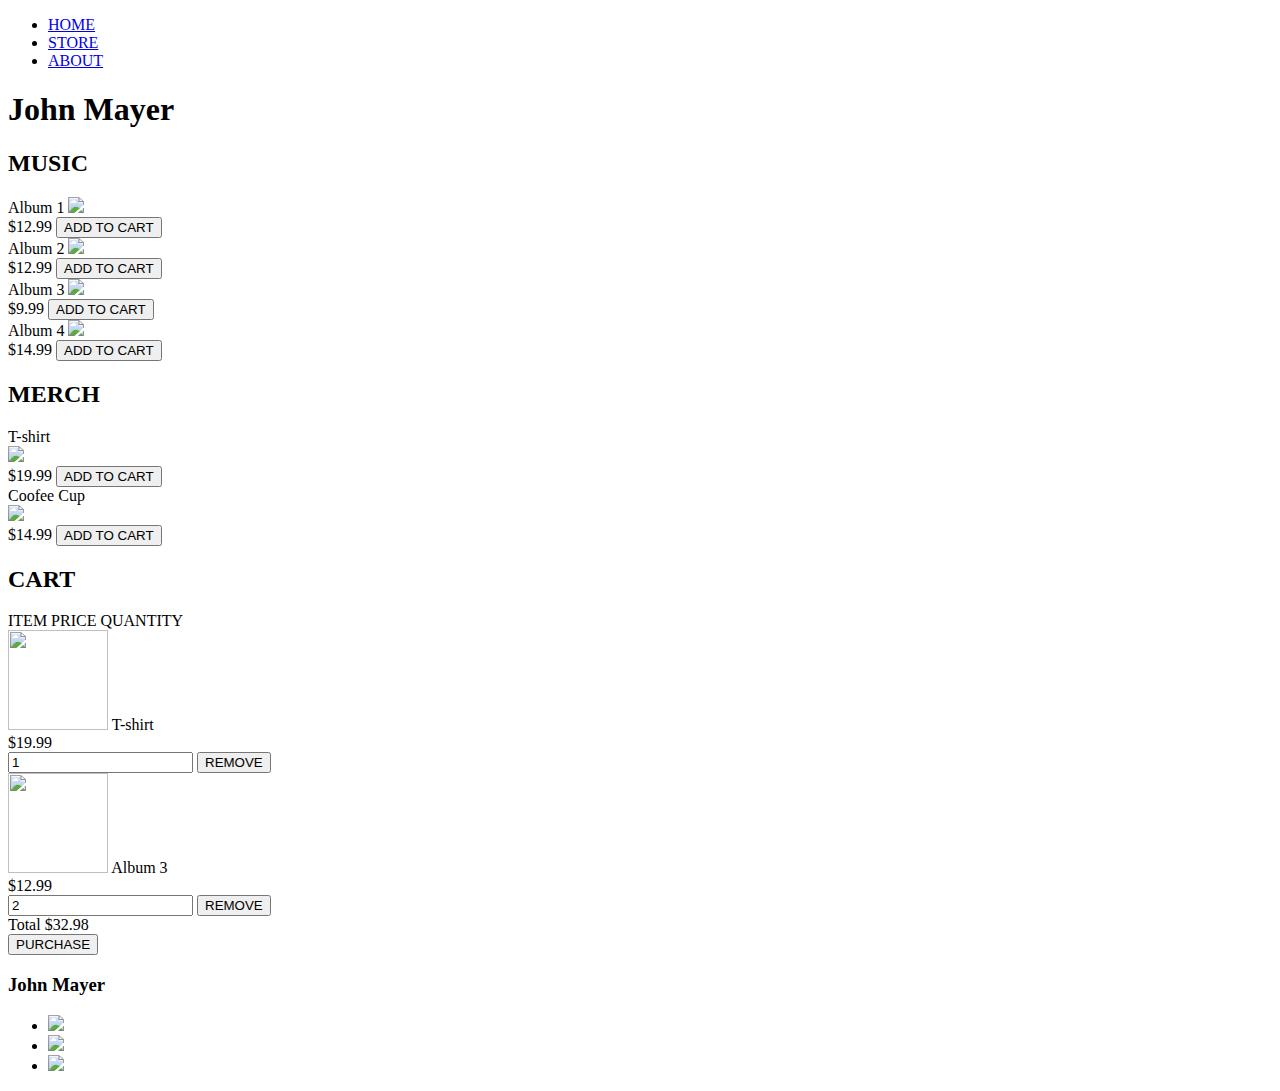
==== store.html @ 0e216902 "add store.html" ====
<!DOCTYPE html>
<html>

<head>
    <link rel="stylesheet" type="text/css" href="styles.css" />
    <title>The Legendary John Mayer | STORE</title>
    <meta name="Descriotion" content="This is a fan page of John Mayer">
</head>

<body>
    <header class="main-header">
        <nav class="nav main-nav">
            <ul>
                <li><a href="index.html">HOME</a></li>
                <li><a href=store.html>STORE</a></li>
                <li><a href="about.html">ABOUT</a></li>
            </ul>
        </nav>
        <h1 class="band-name band-name-large">John Mayer</h1>
    </header>
    <section class="content-section container">
        <h2 class="section-header">MUSIC</h2>
        <div class="shop-items">
            <div class="shop-item">
                <span class="shop-item-title">Album 1</span>
                <img src="images/album1.jpg" class="shop-item-image">
                <div class="shop-item-details">
                    <span class="shop-item-price">$12.99</span>
                    <button role="button" class="btn btn-primary shop-item-button">ADD TO CART</button>
                </div>
            </div>
            <div class="shop-item">
                <span class="shop-item-title">Album 2</span>
                <img src="images/album2.jpeg" class="shop-item-image">
                <div class="shop-item-details">
                    <span class="shop-item-price">$12.99</span>
                    <button role="button" class="btn btn-primary shop-item-button">ADD TO CART</button>
                </div>
            </div>
            <div class="shop-item">
                <span class="shop-item-title">Album 3</span>
                <img src="images/album3.jpg" class="shop-item-image">
                <div class="shop-item-details">
                    <span class="shop-item-price">$9.99</span>
                    <button role="button" class="btn btn-primary shop-item-button">ADD TO CART</button>
                </div>
            </div>
            <div class="shop-item">
                <span class="shop-item-title">Album 4</span>
                <img src="images/album4.jpg" class="shop-item-image">
                <div class="shop-item-details">
                    <span class="shop-item-price">$14.99</span>
                    <button role="button" class="btn btn-primary shop-item-button">ADD TO CART</button>
                </div>
            </div>
        </div>
    </section>
    <section class="content-section container">
        <h2 class="section-header">MERCH</h2>
        <div class="shop-items">
            <div class="shop-item">
                <div>
                    <span class="shop-item-title">T-shirt</span>
                </div>
                <img src="images/shirt.jpg" class="shop-item-image">
                <div class="shop-item-details">
                    <span class="shop-item-price">$19.99</span>
                    <button role="button" class="btn btn-primary shop-item-button">ADD TO CART</button>
                </div>
            </div>
            <div class="shop-item">
                <div>
                    <span class="shop-item-title">Coofee Cup</span>
                </div>
                <img src="images/cup.jpg" class="shop-item-image">
                <div class="shop-item-details">
                    <span class="shop-item-price">$14.99</span>
                    <button role="button" class="btn btn-primary shop-item-button">ADD TO CART</button>
                </div>
            </div>
        </div>
    </section>
    <section class="content-section container">
        <h2 class="section-header">CART</h2>
        <div>
            <div class="cart-row">
                <span class="cart-item cart-header cart-column">ITEM</span>
                <span class="cart-price cart-header cart-column">PRICE</span>
                <span class="cart-quantity cart-header cart-column">QUANTITY</span>
            </div>
            <div class="cart-row">
                <div class="cart-item cart-column">
                    <img class="cart-item-image" src="images/shirt.jpg" width="100" height="100">
                    <span class="cart-item-title">T-shirt</span>
                </div>
                <span class="cart-price cart-column">$19.99</span>
                <div class="cart-quantity cart-column">
                    <input class="cart-quantity-input" type="number" value="1">
                    <button class="btn btn-danger " role="button">REMOVE</button>
                </div>
            </div>
            <div class="cart-row">
                <div class="cart-item cart-column">
                    <img class="cart-item-image" src="images/album3.jpg" width="100" height="100">
                    <span class="cart-item-title">Album 3</span>
                </div>
                <span class="cart-price cart-column">$12.99</span>
                <div class="cart-quantity cart-column">
                    <input class="cart-quantity-input" type="number" value="2">
                    <button class="btn btn-danger " role="button">REMOVE</button>
                </div>
            </div>
        </div>
        <div class="cart-total">
            <span class="cart-total-title">Total</span>
            <span class="cart-total-price">$32.98</span>
        </div>
        <div>
            <button role="button">PURCHASE</button>
        </div>
    </section>
    <footer class="main-footer">
        <div class="container main-footer-container">
            <h3 class="band-name">John Mayer</h3>
            <ul class="nav footer-nav">
                <li><a href="https://youtube.com" target="_blank"><img src="images/YouTube Logo.png"></a>
                </li>
                <li><a href="https://facebook.com" target="_blank"><img src="images/Facebook Logo.png"></a>
                </li>
                <li><a href="https://spotify.com" target="_blank"><img src="images/Spotify Logo.png">
                    </a>
                </li>
            </ul>
        </div>
    </footer>
</body>

</html>
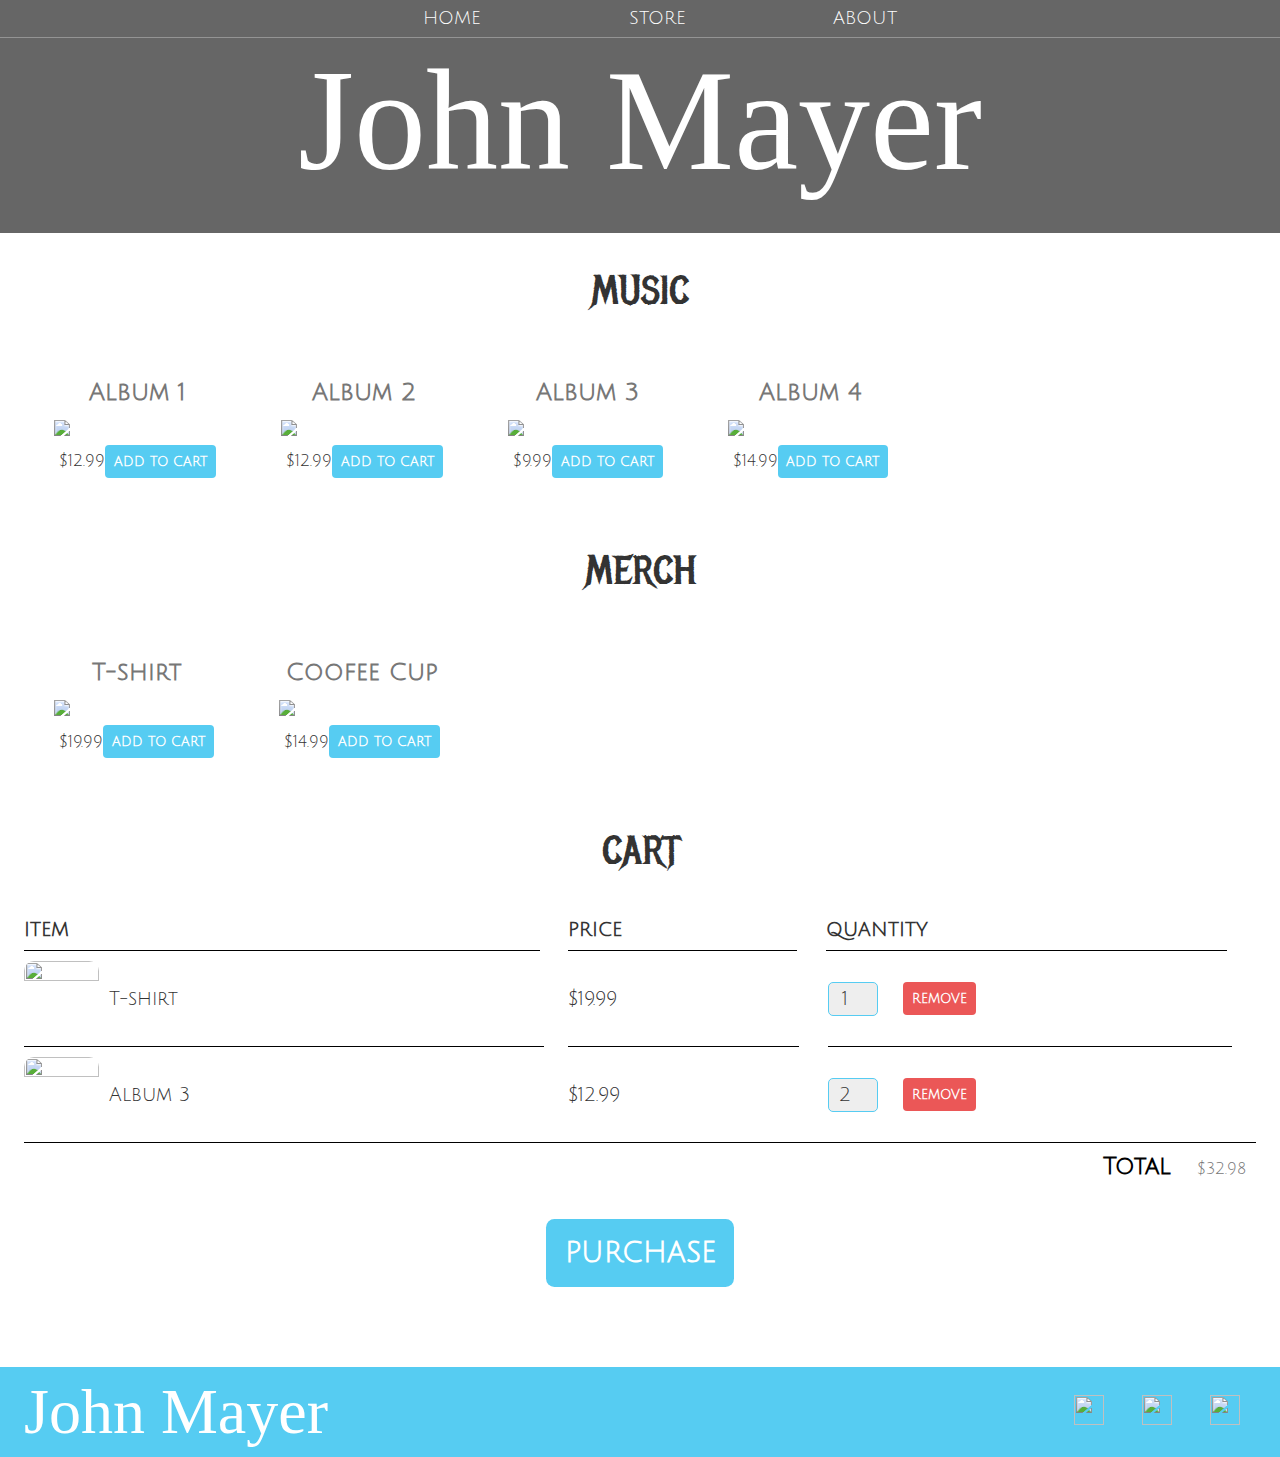
==== commit e167304f: "update" ====
--- a/store.html
+++ b/store.html
@@ -115,9 +115,7 @@
             <span class="cart-total-title">Total</span>
             <span class="cart-total-price">$32.98</span>
         </div>
-        <div>
-            <button role="button">PURCHASE</button>
-        </div>
+            <button class="btn btn-primary btn-purchase" role="button">PURCHASE</button>
     </section>
     <footer class="main-footer">
         <div class="container main-footer-container">
--- a/styles.css
+++ b/styles.css
@@ -0,0 +1,342 @@
+@import url('https://fonts.googleapis.com/css?family=Julius+Sans+One&display=swap');
+@import url('https://fonts.googleapis.com/css?family=Metal+Mania&display=swap');
+
+
+@font-face{
+    font-family: "Booter-Zero Zero";
+    src: url("Fonts/Booter - Zero Zero.woff") format("woff"),
+    url("Fonts/Booter - Zero Zero.woff2") format("woff2");
+    font-weight: normal;
+    font-style:normal;
+}
+
+*{
+    box-sizing:border-box;
+    font-family: 'Julius Sans One', sans-serif;
+    color: #777;
+}
+
+html , body {
+    margin: 0px;
+    padding:0px;
+} 
+
+.nav ul {
+    margin: 0 ;
+}
+ 
+.nav li {
+    display:inline;
+}
+
+.nav a {
+    display:inline-block;
+    padding: .5em;
+    color:white;
+    text-decoration : none;
+}
+
+.nav a:hover {
+    background-color: rgba(255, 255, 255, .3);
+}
+
+.main-nav{
+    text-align: center;
+    font-size:1.1em;
+    font-weight: lighter;
+    border-bottom: 1px solid rgba(255, 255, 255, .3)
+
+    
+}
+
+.main-nav li {
+    padding:0 5%;
+}
+
+
+.main-header {
+    background-color:rgba(0, 0, 0, .6);
+    background-image: url("images/Header\ Background.jpg");
+    background-blend-mode: multiply;
+    background-size:cover;
+    padding-bottom: 30px;
+}
+
+.band-name {
+    text-align: center;
+    margin:0;
+    font-size: 4em;
+    font-family: "Booter-Zero Zero";
+    font-weight:normal;
+    color:white;
+}
+
+.band-name-large{
+    font-size: 9em;
+}
+
+.content-section {
+    margin:1em;
+}
+
+.container{
+    max-width: width 900px;
+    margin:0 auto;
+    padding:0 1.5em;
+
+}
+
+.section-header{
+    font-family: 'Metal Mania', cursive;
+    font-weight: normal;
+    color:#333;
+    text-align:center;
+    font-size:2.5em;
+}
+
+.about-band-image{
+    float:left;
+    height: 250px;
+    width: 250px;
+    margin:15px;
+    border-radius: 50%;
+}
+
+.main-footer{
+    background-color:#56CCF2;
+    color:white;
+    padding: .25em 0;
+}
+
+.main-footer-container{
+    display:flex;
+    align-items:center;
+}
+
+.main-footer-container ul{
+    flex-grow:1;
+    text-align: end;
+}
+
+.footer-nav li{
+    padding: 0 .5em;
+}
+
+.footer-nav img{
+    width:30px;
+    height:30px;
+}
+
+.btn{
+    text-align: center;
+    vertical-align: middle;
+    padding: .67em;
+    cursor: pointer;
+}
+
+.btn-header{
+    margin: .5em 15% 2em 15%;
+    color: white;
+    border:2px solid #209cdb;
+    background-color:rgba(255,255,255,.1);
+    border-radius:0; 
+    font-size:1.5em;
+    font-weight: lighter;
+    padding-left:2em;
+    padding-right:2em;
+}
+
+.btn-header:hover{
+    background-color:rgba(255, 255, 255, .3)
+}
+
+.btn-play{
+    display:block;
+    margin:0 auto;
+    color: #209cdb;
+    font-size:4em;
+    border-radius:50px;
+    padding:0;
+    width:100px;
+    height:100px;
+}
+
+.tour-row{
+    border-bottom:1px solid black;
+    padding-bottom:1em;
+    margin-bottom:1em;
+}
+
+
+ .tour-row:last-child{
+    border-bottom:none;
+}
+
+.tour-item{
+    display: inline-block;
+    padding-right: .5em;
+}
+
+.tour-date{
+    color:·555;
+    font-weight: bold;
+    width: 11%;
+}
+
+.tour-city{
+    width: 24%;
+}
+
+.tour-arena{
+    width:42%;
+}
+
+.tour-btn{
+    max-width:19%;
+}
+
+.btn-primary{
+    color:white;
+    background-color:#56CCF2;
+    border:none;
+    border-radius:.3em;
+    font-weight: bold;
+}
+.btn-primary:hover{
+    background-color: #209cdb;
+}
+
+.shop-item{
+    margin:30px;
+}
+
+.shop-item-title{
+    display: block;
+    width:100%;
+    text-align: center;
+    font-weight: bold;
+    font-size:1.5em;
+    color: ·#333;
+    margin-bottom:15px;
+}
+
+.shop-item-image{
+    height:250px;
+}
+
+.shop-item-details{
+    display: flex;
+    align-items:center;
+    padding:5px;
+}
+
+.shop-item-price{
+    flex-grow:1;
+    color:#333;
+}
+
+.shop-items{
+    display:flex;
+    flex-wrap:wrap;
+}
+
+.cart-header{
+    font-weight:bold;
+    font-size:1.2em;
+    color:#333;
+}
+
+.cart-column{
+    display:flex;
+    align-items: center;
+    border-bottom:1px solid black;
+    margin-right:1.5em;
+    padding-bottom:10px;
+    margin-top:10px;
+}
+
+.cart-row{
+    display:flex;
+}
+
+.cart-item{
+    width:45%;
+}
+
+.cart-price{
+    width: 20%;
+    font-size:1.2em;
+    color:#333;
+}
+
+.cart-quantity{
+    width: 35%;
+}
+
+.cart-item-title{
+    color:#333;
+    margin-left:.5em;
+    font-size:1.2em;
+}
+
+.cart-item-image{
+    width:75px;
+    height: auto;
+    border-radius:10px;
+}
+
+.btn-danger{
+    color:white;
+    background-color:#EB5757;
+    border:none;
+    border-radius: .3em;
+    font-weight: bold;
+}
+
+.btn-danger:hover{
+    background-color:#CC4C4C;
+}
+
+.cart-quantity-input{
+    height: 34px;
+    width:50px;
+    border-radius:5px;
+    border:1px solid #56CCF2;
+    background-color:#eee;
+    color:#333;
+    padding:0;
+    text-align:center;
+    font-size:1.2em;
+    margin-right: 25px;
+}
+
+.cart-row:last-child{
+    border-bottom:1px solid black;
+}
+
+.cart-row:last-child .cart-column{
+    border:none;
+}
+
+.cart-total{
+    text-align:end;
+    margin-top:10px;
+    margin-right: 10px;
+}
+.cart-total-title{
+    font-weight: bold;
+    font-size:1.5em;
+    color:black;
+    margin-right:20px;
+}
+
+.cart-item-price{
+   color:#333;
+    font-size:1.1em;
+}
+
+.btn-purchase{
+    display:block;
+    margin:40px auto 80px auto;
+    font-size:1.75em;
+}